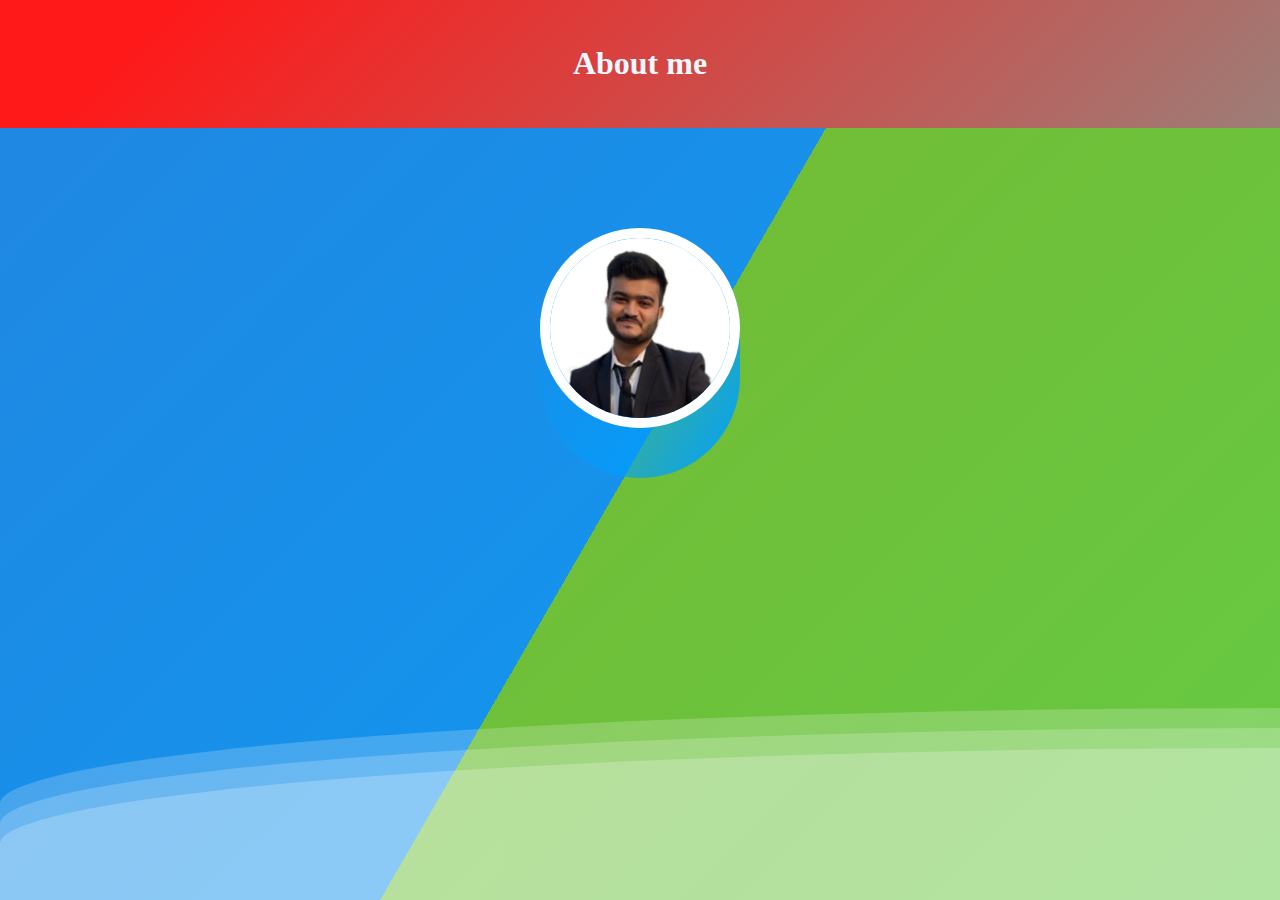
==== about.html @ 5edb842a "first commit" ====
<!DOCTYPE html>
<html lang="en">
<head>
    <meta charset="UTF-8">
    <meta name="viewport" content="width=device-width, initial-scale=1.0">
    <title>About</title>
    <link rel="stylesheet" href="styles/about.css">
</head>
<body>
        <div class="bg bg1"></div>
        <div class="bg bg2"></div>
        <div class="bg bg3"></div>
    <div class="navi"><h1><center>About me</center></h1></div>
    <div>
        <div class="wave"></div>
        <div class="wave"></div>
        <div class="wave"></div>
    </div>
    <div>
        <head>
            <div class="infocardContainer">
            <div id="main">
              <img src="images/1.jpg"></img>
            </div>
            <div id="textbois">
              <h2>Vadik Amar</h2>
              <h4>Computer Science Engineer</h4>
              <a href="vadikamar@gmail.com">vadikamar@gmail.com</a>
              <br>
              <span>Skilled computer science engineering student proficient in Java and Python programming languages.</span><span> Committed to excellence in every project.</span>

                <span>Solved over coding 1700+ problems over coding platforms Leetcode and Geeks for Geeks.</span></p>
              
              <div id="hotlinks">
                <a href="https://auth.geeksforgeeks.org/user/vadikamar/"><img id="leetcode" src="images/3.jpg" target="_blank"></img>
                </a>
                <a href="https://leetcode.com/vadikamar/">
                  <img id="codepenio" src="images/2.jpg" target="_blank"></img>
                </a>
                <a href="https://github.com/vadikamar">
                  <img id="codepenio" src="images/4.png" target="_blank"></img>
                </a>
              </div>
            </div>
          </div>
    </div>
</body>
</html>
---- styles/about.css ----
a,a:visited{
  text-decoration: none; /* Remove underline */
  color: aliceblue;
}
h1{
  color: aliceblue;
  padding: 1.5rem;
}
.navi{
  background-color: black;
}
/*****************************************************************************/
.navi,body{
    margin: auto;
    
    overflow: auto;
    background: linear-gradient(315deg, rgba(101,0,94,1) 3%, rgba(60,132,206,1) 38%, rgba(48,238,226,1) 68%, rgba(255,25,25,1) 98%);
    animation: gradient 15s ease infinite;
    background-size: 400% 400%;
    background-attachment: fixed;
}

@keyframes gradient {
    0% {
        background-position: 0% 0%;
    }
    50% {
        background-position: 100% 100%;
    }
    100% {
        background-position: 0% 0%;
    }
}

.wave {
    background: rgb(255 255 255 / 25%);
    border-radius: 1000% 1000% 0 0;
    position: fixed;
    width: 200%;
    height: 12em;
    animation: wave 10s -3s linear infinite;
    transform: translate3d(0, 0, 0);
    opacity: 0.8;
    bottom: 0;
    left: 0;
    z-index: -1;
}

.wave:nth-of-type(2) {
    bottom: -1.25em;
    animation: wave 18s linear reverse infinite;
    opacity: 0.8;
}

.wave:nth-of-type(3) {
    bottom: -2.5em;
    animation: wave 20s -1s reverse infinite;
    opacity: 0.9;
}

@keyframes wave {
    2% {
        transform: translateX(1);
    }

    25% {
        transform: translateX(-25%);
    }

    50% {
        transform: translateX(-50%);
    }

    75% {
        transform: translateX(-25%);
    }

    100% {
        transform: translateX(1);
    }
}
/*****************************************************************************/


.infocardContainer * {
    font-family: 'Fira Sans Condensed', sans-serif;
    font-weight: 300;
  }
  h2{
    font-weight: 600; font-style: italic; font-family: "Fira Sans Condensed", sans-serif;
  }
  a {
    text-decoration: none;
  }
  a:visited {
    color: #555566;
  }
  a:hover {
    text-decoration: underline;
  }
  .infocardContainer {
    display: flex;
    height: 250px;
    width: 200px;
    border-radius: 100px;
    background: rgb(0,159,255);
    background: linear-gradient(121deg, rgba(255,255,255,0) 13%, rgba(0,159,255,1) 100%);
    transition: all 500ms ease-in;
    transition-delay: 1s;
    margin: auto;
    margin-top: 100px;
    --margin-top: 100px;
  }
  .infocardContainer:hover {
    width: 1000px;
    border-radius: 100px 10px 100px 100px;
    transition: all 1s ease-out;
  }
  
  .infocardContainer div {
    color: white;
    flex-shrink: 1;
    width: 100%;
    --background-color: green;
  }
  .infocardContainer div * {
    display: flex;
    --flex: inherit;
    overflow: hidden;
    text-overflow: hidden;
    --background-color: yellow;
    color: white;
    white-space: nowrap;
    width: 0;
    height: auto;
    transition: all 450ms ease-in;
    transition-delay: 1s;
  }
  .infocardContainer:hover div *{
    --background-color: purple;
    display: flex;
    visibility: visible;
    transition: all 1s ease-out;
    transition-delay: 500ms;
    width: 100%;
    height: auto;
  }
  
  .infocardContainer #main, .infocardContainer #main img{
    --background-color: red;
    height: 200px;
    width: 200px;
    padding-right: 10px;
    border-radius: 100%;
    flex-shrink: 0;
    object-fit: cover;
  }
  .infocardContainer #main img{
    height: 180px;
    width: 180px;
    transition: none;
    display: float;
    position: relative;
    border: 10px solid white;
    margin: 0 0 0 0; padding: 0 0 0 0;
  }
  .infocardContainer #textbois {
    position: relative;
  }
  .infocardContainer #textbois #hotlinks {
    max-width: 60%;
    max-height: 30px;
    
    --background-color: white;
    position:absolute;
    bottom: 5px;
    display: flex;
    justify-content: space-between;
    border-radius: 13px;
  }
  .infocardContainer #textbois #hotlinks * {
    background-color: white;
    max-width: 30px;
    --margin: 0 1px 0 1px;
    border-radius: 25px;
  }

  /**************************************************************************************/

  
.bg {
  animation:slide 3s ease-in-out infinite alternate;
  background-image: linear-gradient(-60deg, #6c3 50%, #09f 50%);
  bottom:0;
  left:-50%;
  opacity:.5;
  position:fixed;
  right:-50%;
  top:0;
  z-index:-1;
}

.bg2 {
  animation-direction:alternate-reverse;
  animation-duration:4s;
}

.bg3 {
  animation-duration:5s;
}

.content {
  background-color:rgba(255,255,255,.8);
  border-radius:.25em;
  box-shadow:0 0 .25em rgba(0,0,0,.25);
  box-sizing:border-box;
  left:50%;
  padding:10vmin;
  position:fixed;
  text-align:center;
  top:50%;
  transform:translate(-50%, -50%);
}


@keyframes slide {
  0% {
    transform:translateX(-25%);
  }
  100% {
    transform:translateX(25%);
  }
}
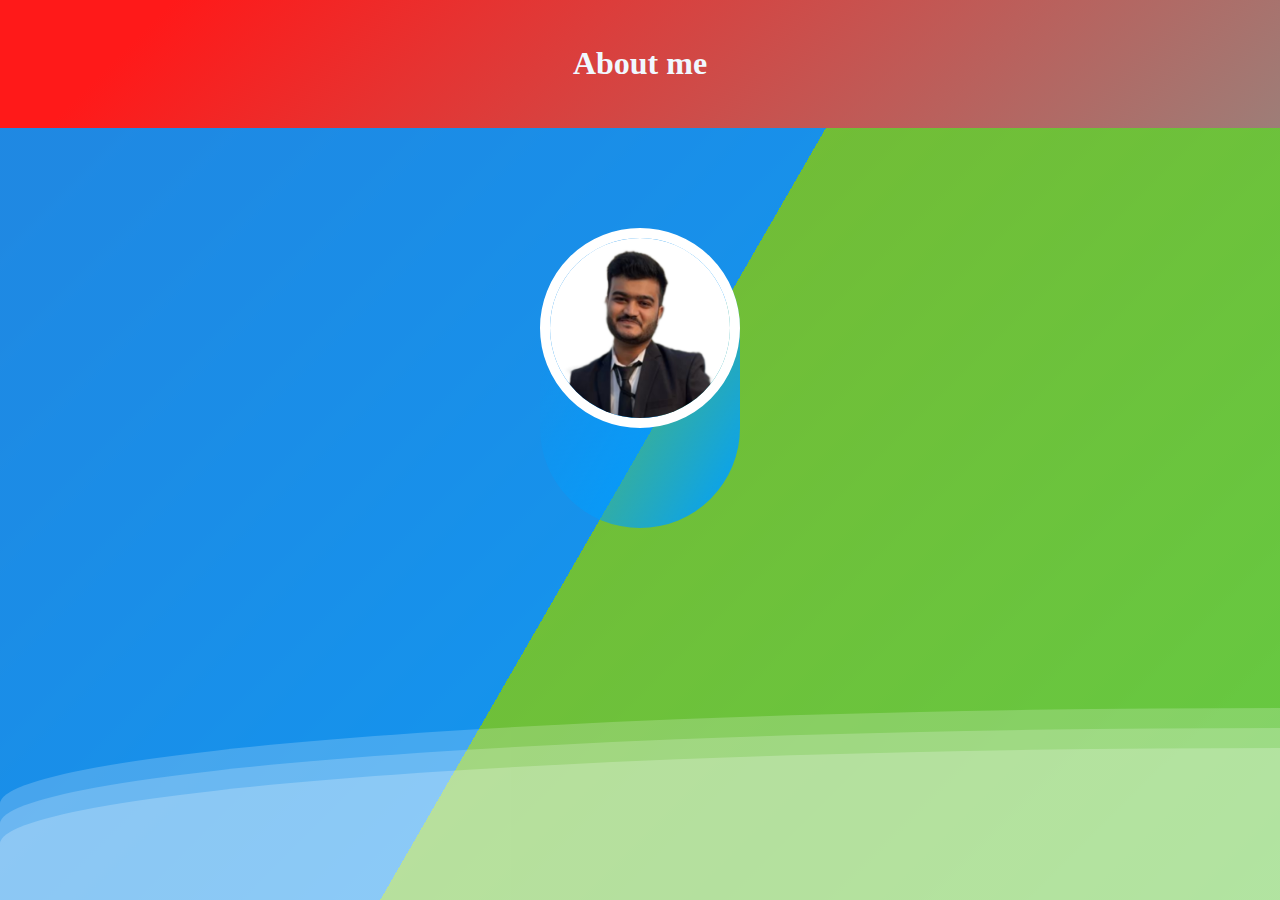
==== commit 988d764e: "third update" ====
--- a/about.html
+++ b/about.html
@@ -16,7 +16,7 @@
         <div class="wave"></div>
         <div class="wave"></div>
     </div>
-    <div>
+    <div class="card">
         <head>
             <div class="infocardContainer">
             <div id="main">
@@ -27,9 +27,9 @@
               <h4>Computer Science Engineer</h4>
               <a href="vadikamar@gmail.com">vadikamar@gmail.com</a>
               <br>
-              <span>Skilled computer science engineering student proficient in Java and Python programming languages.</span><span> Committed to excellence in every project.</span>
+              <span>Skilled computer science engineering student.</span><span>Proficient in Java and Python programming languages.</span><span> Committed to excellence in every project.</span>
 
-                <span>Solved over coding 1700+ problems over coding platforms Leetcode and Geeks for Geeks.</span></p>
+                <span>Solved over coding 1700+ problems.</span><span>Over coding platforms Leetcode and Geeks for Geeks.</span></p>
               
               <div id="hotlinks">
                 <a href="https://auth.geeksforgeeks.org/user/vadikamar/"><img id="leetcode" src="images/3.jpg" target="_blank"></img>
--- a/styles/about.css
+++ b/styles/about.css
@@ -1,3 +1,11 @@
+@media screen and (max-width: 600px) {
+
+  .navi,.infocardContainer{
+      flex-direction:column;
+      font-size: 1rem;
+  }
+}
+
 a,a:visited{
   text-decoration: none; /* Remove underline */
   color: aliceblue;
@@ -100,7 +108,7 @@
   }
   .infocardContainer {
     display: flex;
-    height: 250px;
+    height: 300px;
     width: 200px;
     border-radius: 100px;
     background: rgb(0,159,255);
